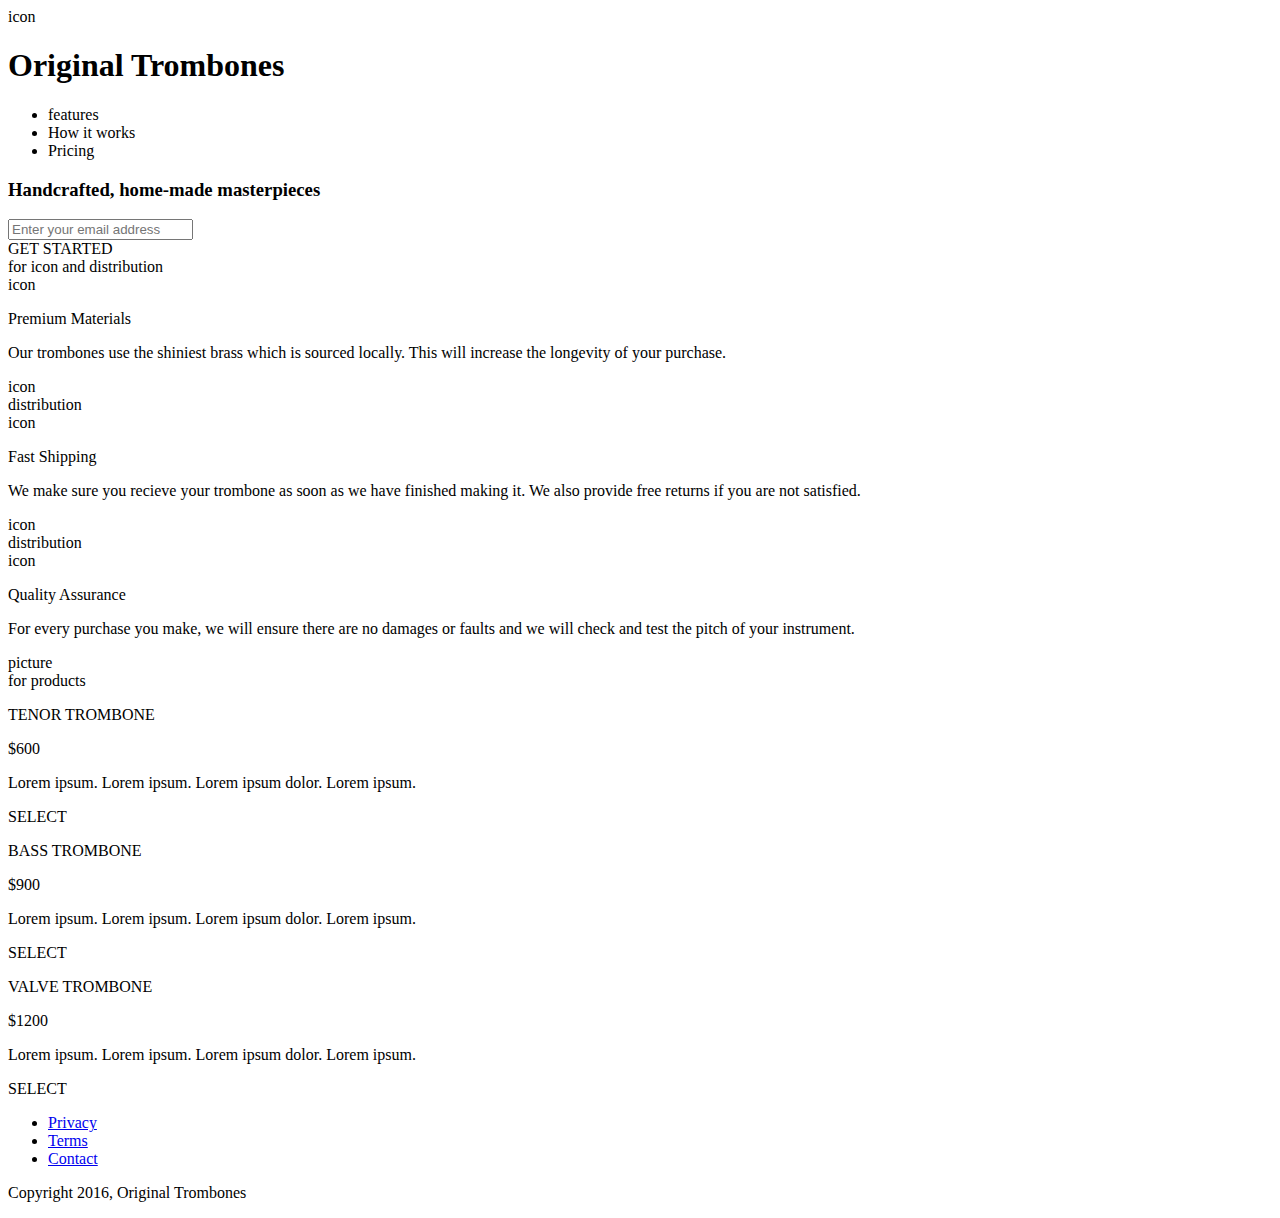
==== index.html @ 5caf7878 "html for the product page" ====
<!DOCTYPE html>
<html lang="en">
  <head>
    <meta charset="UTF-8">
    <title>Fork Me! FCC: Test Suite Template</title>
    <link rel="stylesheet" href="css/style.css">
  </head>

  <body>
    <script src="https://cdn.freecodecamp.org/testable-projects-fcc/v1/bundle.js"></script>

   
      <div id="page-wrapper">
              <nav>
                   <div> icon <H1>Original Trombones</H1></div>

                   <ul>
                    <li>features</li>
                    <li>How it works</li>
                    <li>Pricing</li>
                   </ul>
               </nav>
                   
              
              
              <div>
                  <h3> Handcrafted, home-made masterpieces </h3>    
                  <input type="text" placeholder="Enter your email address">
                  <div>GET STARTED</div>
              </div>
          <div> for icon and distribution
                  <div> 
                    <div>icon</div>
                    <div><p class="p-bold"> Premium Materials</p>
                    <p>Our trombones use the shiniest brass which is sourced locally. This will increase the longevity of your purchase.</p></div>
                  </div>


                  <div>icon</div><div>distribution</div>
                  

                  <div> 
                    <div>icon</div>
                    <div><p class="p-bold"> Fast Shipping</p>
                    <p>We make sure you recieve your trombone as soon as we have finished making it. We also provide free returns if you are not satisfied.</p></div>
                  </div>

                  <div>icon</div><div>distribution</div>
                  
                  
                  <div> 
                    <div>icon</div>
                    <div><p class="p-bold"> Quality Assurance</p>
                    <p>For every purchase you make, we will ensure there are no damages or faults and we will check and test the pitch of your instrument.</p></div>
                  </div>


                  <div> picture </div>

                <div> for products
                                  <div><p>TENOR TROMBONE</p>
                                  <p class="p2"> $600 </p>
                                  <p>
                                    Lorem ipsum.
                                    Lorem ipsum.
                                    Lorem ipsum dolor.
                                    Lorem ipsum.
                                  </p>
                                    <div> SELECT </div>
                                  </div>

                                  <div><p>BASS TROMBONE</p>
                                      <p class="p2"> $900 </p>
                                      <p>
                                        Lorem ipsum.
                                        Lorem ipsum.
                                        Lorem ipsum dolor.
                                        Lorem ipsum.
                                        </p>
                                      <div> SELECT </div>
                                  </div>

                                        <div><p>VALVE TROMBONE</p>
                                            <p class="p2"> $1200 </p>
                                            <p>
                                            Lorem ipsum.
                                            Lorem ipsum.
                                            Lorem ipsum dolor.
                                            Lorem ipsum.
                                          </p>
                                            <div> SELECT </div>
                                        </div>

                    </div>

                  <footer>
                    
                  <ul>
                    <li><a href="#Privacy">Privacy</a></li>
                    <li><a href="#Terms">Terms</a></li>
                    <li><a href="#contact">Contact</a></li>
                    
                  </ul>


<p>Copyright 2016, Original Trombones</p>
                  </footer>
                  
                  
          </div>
     </div>
    
             

            <script  src="js/index.js"></script>
  </body>
</html>
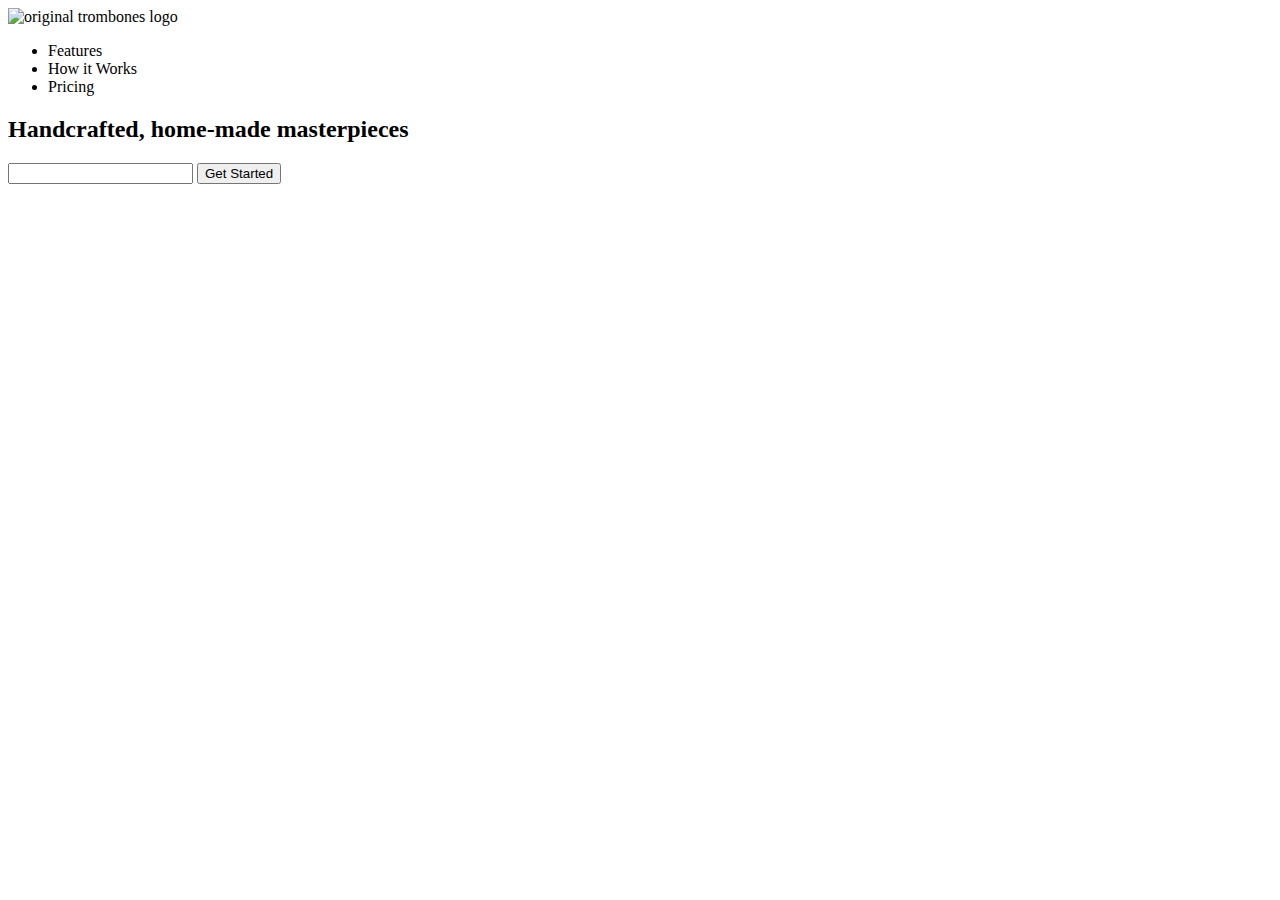
==== commit f32b43e5: "first commit(landing page)" ====
--- a/index.html
+++ b/index.html
@@ -1,117 +1,30 @@
 <!DOCTYPE html>
 <html lang="en">
-  <head>
+<head>
     <meta charset="UTF-8">
-    <title>Fork Me! FCC: Test Suite Template</title>
-    <link rel="stylesheet" href="css/style.css">
-  </head>
+    <meta http-equiv="X-UA-Compatible" content="IE=edge">
+    <meta name="viewport" content="width=device-width, initial-scale=1.0">
+    <title>Product Landing Page</title>
+</head>
+<body>
+    <header>
+        <div class="logo">
+            <img id="header-img" src="https://cdn.freecodecamp.org/testable-projects-fcc/images/product-landing-page-logo.png" alt="original trombones logo">
+        </div>
+        <nav>
+        <ul>
+            <li>Features</li>
+            <li>How it Works</li>
+            <li>Pricing</li>
+        </ul>
+        </nav>
+    </header>
 
-  <body>
-    <script src="https://cdn.freecodecamp.org/testable-projects-fcc/v1/bundle.js"></script>
-
-   
-      <div id="page-wrapper">
-              <nav>
-                   <div> icon <H1>Original Trombones</H1></div>
-
-                   <ul>
-                    <li>features</li>
-                    <li>How it works</li>
-                    <li>Pricing</li>
-                   </ul>
-               </nav>
-                   
-              
-              
-              <div>
-                  <h3> Handcrafted, home-made masterpieces </h3>    
-                  <input type="text" placeholder="Enter your email address">
-                  <div>GET STARTED</div>
-              </div>
-          <div> for icon and distribution
-                  <div> 
-                    <div>icon</div>
-                    <div><p class="p-bold"> Premium Materials</p>
-                    <p>Our trombones use the shiniest brass which is sourced locally. This will increase the longevity of your purchase.</p></div>
-                  </div>
-
-
-                  <div>icon</div><div>distribution</div>
-                  
-
-                  <div> 
-                    <div>icon</div>
-                    <div><p class="p-bold"> Fast Shipping</p>
-                    <p>We make sure you recieve your trombone as soon as we have finished making it. We also provide free returns if you are not satisfied.</p></div>
-                  </div>
-
-                  <div>icon</div><div>distribution</div>
-                  
-                  
-                  <div> 
-                    <div>icon</div>
-                    <div><p class="p-bold"> Quality Assurance</p>
-                    <p>For every purchase you make, we will ensure there are no damages or faults and we will check and test the pitch of your instrument.</p></div>
-                  </div>
-
-
-                  <div> picture </div>
-
-                <div> for products
-                                  <div><p>TENOR TROMBONE</p>
-                                  <p class="p2"> $600 </p>
-                                  <p>
-                                    Lorem ipsum.
-                                    Lorem ipsum.
-                                    Lorem ipsum dolor.
-                                    Lorem ipsum.
-                                  </p>
-                                    <div> SELECT </div>
-                                  </div>
-
-                                  <div><p>BASS TROMBONE</p>
-                                      <p class="p2"> $900 </p>
-                                      <p>
-                                        Lorem ipsum.
-                                        Lorem ipsum.
-                                        Lorem ipsum dolor.
-                                        Lorem ipsum.
-                                        </p>
-                                      <div> SELECT </div>
-                                  </div>
-
-                                        <div><p>VALVE TROMBONE</p>
-                                            <p class="p2"> $1200 </p>
-                                            <p>
-                                            Lorem ipsum.
-                                            Lorem ipsum.
-                                            Lorem ipsum dolor.
-                                            Lorem ipsum.
-                                          </p>
-                                            <div> SELECT </div>
-                                        </div>
-
-                    </div>
-
-                  <footer>
-                    
-                  <ul>
-                    <li><a href="#Privacy">Privacy</a></li>
-                    <li><a href="#Terms">Terms</a></li>
-                    <li><a href="#contact">Contact</a></li>
-                    
-                  </ul>
-
-
-<p>Copyright 2016, Original Trombones</p>
-                  </footer>
-                  
-                  
-          </div>
-     </div>
+    <section class="one">
+        <h2>Handcrafted, home-made masterpieces</h2>
+        <input type="text">
+        <button>Get Started</button>
+    </section>
     
-             
-
-            <script  src="js/index.js"></script>
-  </body>
-</html>
+</body>
+</html>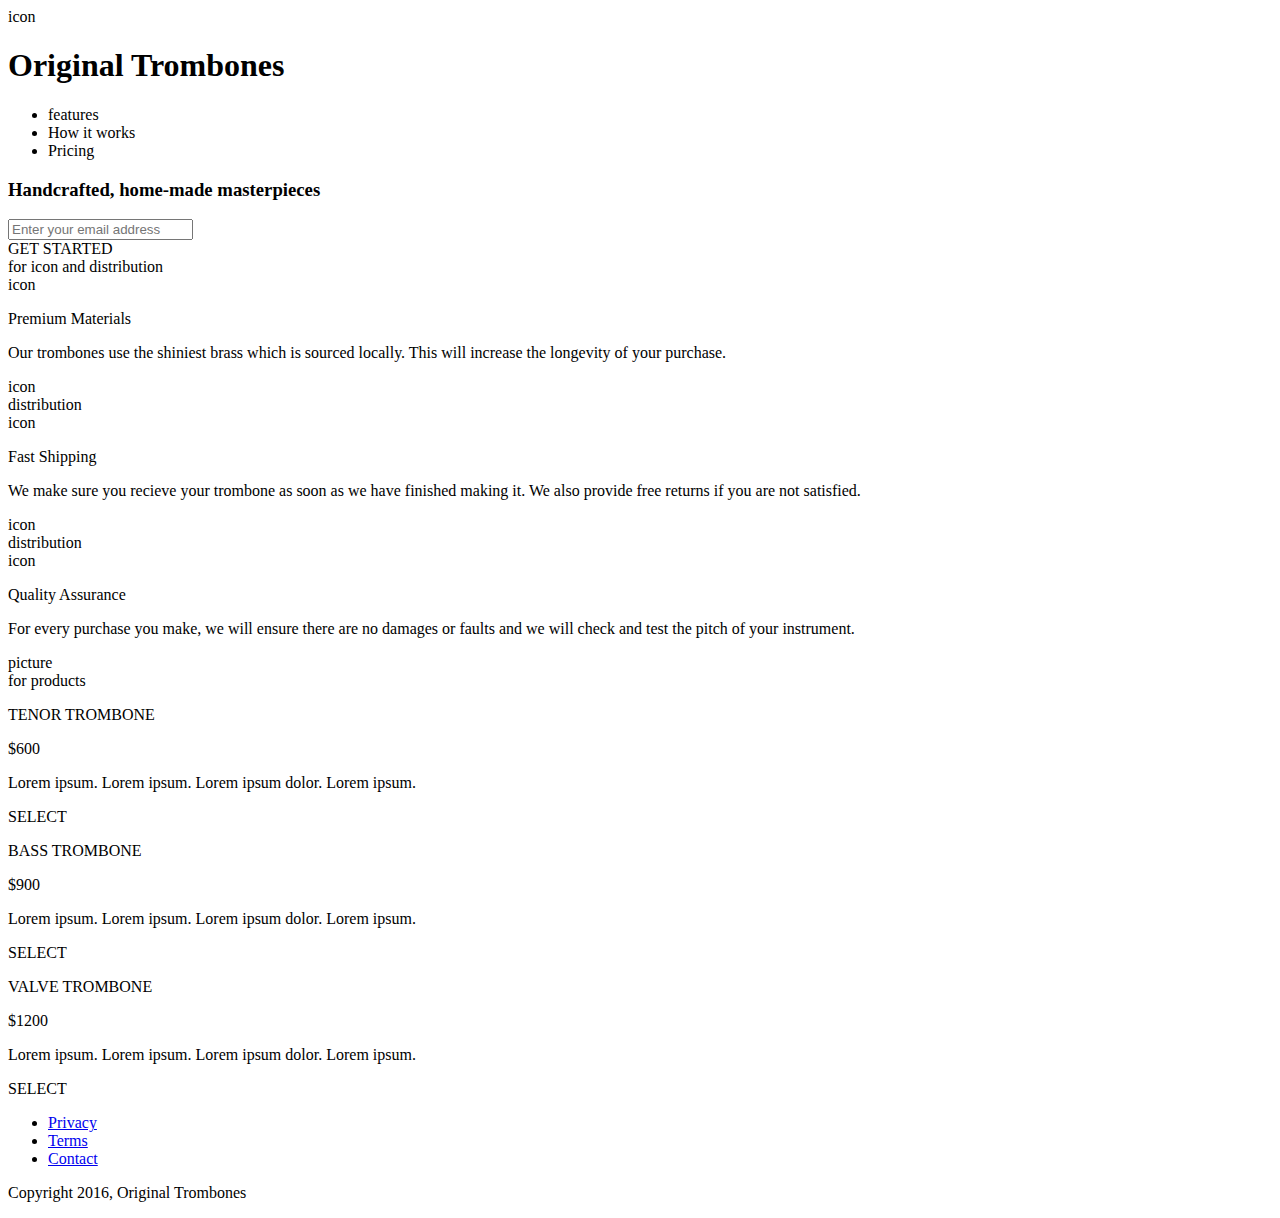
==== commit ab07178c: "Merge branch 'feature' of https://github.com/Josephineb-Holder/nyenpandiandchidimma_repo into featur" ====
--- a/index.html
+++ b/index.html
@@ -1,30 +1,117 @@
 <!DOCTYPE html>
 <html lang="en">
-<head>
+  <head>
     <meta charset="UTF-8">
-    <meta http-equiv="X-UA-Compatible" content="IE=edge">
-    <meta name="viewport" content="width=device-width, initial-scale=1.0">
-    <title>Product Landing Page</title>
-</head>
-<body>
-    <header>
-        <div class="logo">
-            <img id="header-img" src="https://cdn.freecodecamp.org/testable-projects-fcc/images/product-landing-page-logo.png" alt="original trombones logo">
-        </div>
-        <nav>
-        <ul>
-            <li>Features</li>
-            <li>How it Works</li>
-            <li>Pricing</li>
-        </ul>
-        </nav>
-    </header>
+    <title>Fork Me! FCC: Test Suite Template</title>
+    <link rel="stylesheet" href="css/style.css">
+  </head>
 
-    <section class="one">
-        <h2>Handcrafted, home-made masterpieces</h2>
-        <input type="text">
-        <button>Get Started</button>
-    </section>
+  <body>
+    <script src="https://cdn.freecodecamp.org/testable-projects-fcc/v1/bundle.js"></script>
+
+   
+      <div id="page-wrapper">
+              <nav>
+                   <div> icon <H1>Original Trombones</H1></div>
+
+                   <ul>
+                    <li>features</li>
+                    <li>How it works</li>
+                    <li>Pricing</li>
+                   </ul>
+               </nav>
+                   
+              
+              
+              <div>
+                  <h3> Handcrafted, home-made masterpieces </h3>    
+                  <input type="text" placeholder="Enter your email address">
+                  <div>GET STARTED</div>
+              </div>
+          <div> for icon and distribution
+                  <div> 
+                    <div>icon</div>
+                    <div><p class="p-bold"> Premium Materials</p>
+                    <p>Our trombones use the shiniest brass which is sourced locally. This will increase the longevity of your purchase.</p></div>
+                  </div>
+
+
+                  <div>icon</div><div>distribution</div>
+                  
+
+                  <div> 
+                    <div>icon</div>
+                    <div><p class="p-bold"> Fast Shipping</p>
+                    <p>We make sure you recieve your trombone as soon as we have finished making it. We also provide free returns if you are not satisfied.</p></div>
+                  </div>
+
+                  <div>icon</div><div>distribution</div>
+                  
+                  
+                  <div> 
+                    <div>icon</div>
+                    <div><p class="p-bold"> Quality Assurance</p>
+                    <p>For every purchase you make, we will ensure there are no damages or faults and we will check and test the pitch of your instrument.</p></div>
+                  </div>
+
+
+                  <div> picture </div>
+
+                <div> for products
+                                  <div><p>TENOR TROMBONE</p>
+                                  <p class="p2"> $600 </p>
+                                  <p>
+                                    Lorem ipsum.
+                                    Lorem ipsum.
+                                    Lorem ipsum dolor.
+                                    Lorem ipsum.
+                                  </p>
+                                    <div> SELECT </div>
+                                  </div>
+
+                                  <div><p>BASS TROMBONE</p>
+                                      <p class="p2"> $900 </p>
+                                      <p>
+                                        Lorem ipsum.
+                                        Lorem ipsum.
+                                        Lorem ipsum dolor.
+                                        Lorem ipsum.
+                                        </p>
+                                      <div> SELECT </div>
+                                  </div>
+
+                                        <div><p>VALVE TROMBONE</p>
+                                            <p class="p2"> $1200 </p>
+                                            <p>
+                                            Lorem ipsum.
+                                            Lorem ipsum.
+                                            Lorem ipsum dolor.
+                                            Lorem ipsum.
+                                          </p>
+                                            <div> SELECT </div>
+                                        </div>
+
+                    </div>
+
+                  <footer>
+                    
+                  <ul>
+                    <li><a href="#Privacy">Privacy</a></li>
+                    <li><a href="#Terms">Terms</a></li>
+                    <li><a href="#contact">Contact</a></li>
+                    
+                  </ul>
+
+
+<p>Copyright 2016, Original Trombones</p>
+                  </footer>
+                  
+                  
+          </div>
+     </div>
     
-</body>
-</html>+             
+
+            <script  src="js/index.js"></script>
+  </body>
+</html>
